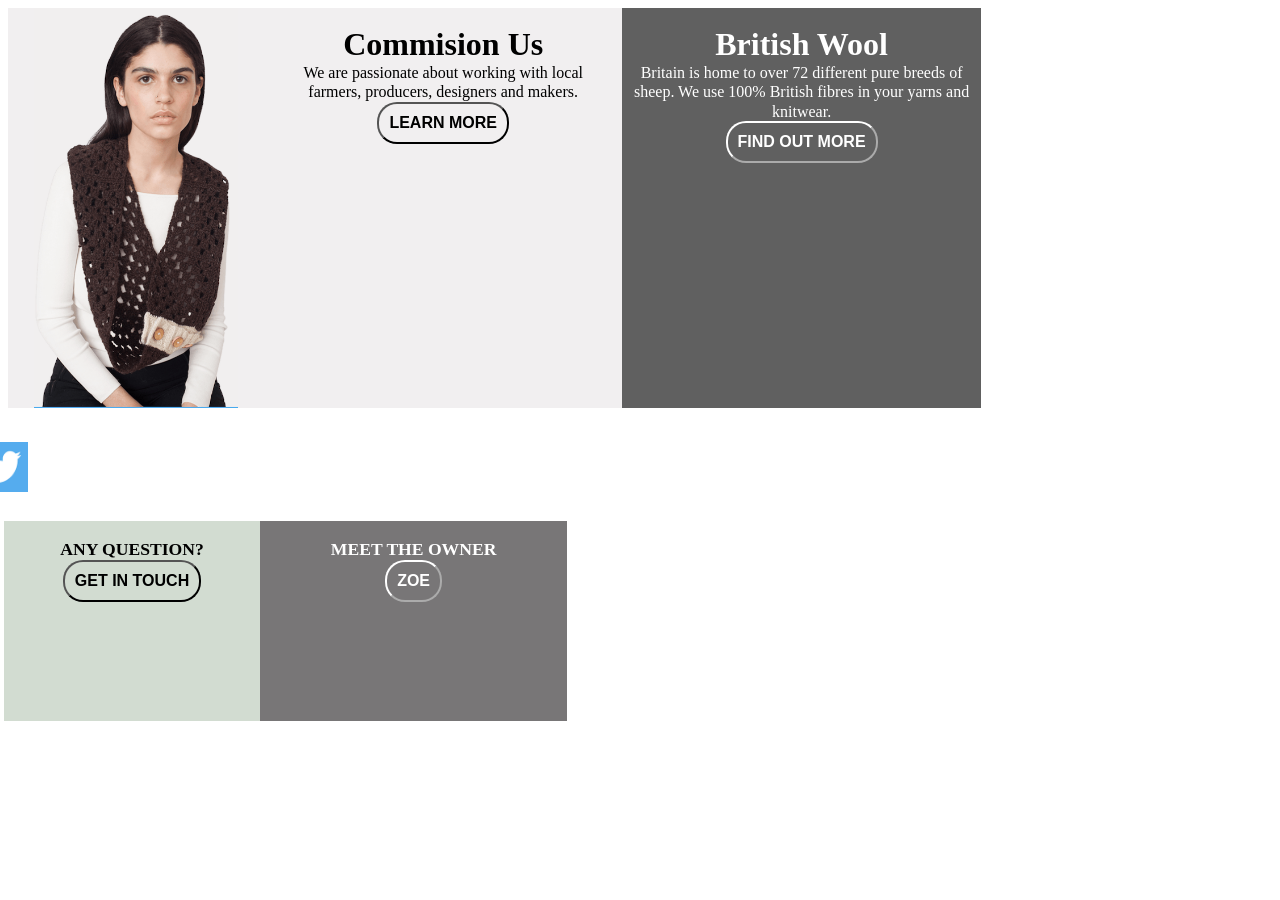
==== exa02_12/index.html @ b209764b "examen 2" ====
<!DOCTYPE html>
<html lang="es">
<head>
	<meta charset="utf-8">
	<title>Examen css3</title>
	<link rel="stylesheet" href="css/estilos.css">
</head>
<body>
	<section id="s1">
		<article id="a1s1">
			<img src="img/persona.png" id="persona">
		</article>
		<article id="a2s1">
			<br>
			<span class="nito grande">Commision Us</span>
			<br>
			<span class=" mediano"> 
			We are passionate about working with local <br>
			farmers, producers, designers and makers.</span>
			<br>
			<button class="nito mediano btnblack">LEARN MORE</button>
		</article>
		<article id="a3s1">
			<br>
			<span id="span3s1"class="nito grande blanco"> British Wool</span>
			<br>
			<span class="blanco mediano">
				Britain is home to over 72 different pure breeds of <br>
				sheep. We use 100% British fibres in your yarns and 
				knitwear.
				</span>
				<br>
				<button class="nito mediano btnblanco blanco">FIND OUT MORE</button>
		</article>
	</section>
	<section id="s2">
		<article id="a1s2">
			<img src="img/twitter.png" id="twitter">
			<span class="blanco letra">
				@KCGCollection thank you for letting <br>
				me explore the archives on Sat - it <br>
				was a great day seeing the colletions! <br>
				https://t.co/MhOP67K6Sa
			</span>
		</article>
		<article id="a2s2">
			<br>
				<span class="nito middle "> ANY QUESTION?</span>
				<br>
				<button class="nito mediano btnblack ">GET IN TOUCH</button>
		</article>
		<article id="a3s2">
			<br>
			<span id="span1" class="nito middle blanco "> MEET THE OWNER</span>
			<br>
				<button class="nito mediano btnblanco blanco">ZOE</button>
		</article>
	</section>
</body>
</html>
---- exa02_12/css/estilos.css ----
body{
	font-size:16px;
	max-width: 1024px;
	min-width: 1024px;
	max-width: 1024px; 

}
button{
	border-radius: 2px;
}
span{
	vertical-align: middle;
}
img[src="img/twitter.png"]{
	width: 50px;
	height: 50px;
}
#persona{
	height: 400px;
}
#a1s1{
	display: inline-block;
	width: 25%;
	height: 400px;
	text-align: center;
	background-color: #F1EFF0;
}
#a2s1{
	display: inline-block;
	width: 35%;
	height: 400px;
	vertical-align: top;
	text-align: center;
	background-color:#F1EFF0;
	margin-left: -4px;

}
#a3s1{
	display: inline-block;
	width: 35%;
	height: 400px;
	vertical-align: top;
	text-align: center;
	background-color:#606060;
	margin-left: -4px; 
}
#s2 article
#a1s2{
	display: inline-block;
	margin-top: -4px;
	width: 40%;
	height: 200px;
	text-align: center;
	vertical-align: top;
	background-color:#67ABE8;
}
#a2s2{
	display: inline-block;
	width: 25%;
	height: 200px;
	text-align: center;
	vertical-align: top;
	background: #D2DCD1;
	margin-top: -4px;
	margin-left: -4px;
}
#a3s2{
	display: inline-block;
	width: 30%;
	height: 200px;
	text-align: center;
	vertical-align: top;
	background: #787677; 
	margin-top: -4px;
	margin-left: -4px;
}
#span3s1{
	padding-top: 10%; 
}
#twitter{
	position:relative;
	top: 30px;
	left:-30px;

}

.btnblack{
	border-radius: 20px;
	padding: 10px;
	background-color:rgba(0,0,0,0);
	border-color: black;
	border-width: 2px; 
}
.btnblanco{
	border-radius: 20px;
	padding: 10px;
	background-color:rgba(0,0,0,0);
	border-color: white;
	border-width: 2px; 
}
.blanco{
	color: white;
}

.grande{
	font-size: 2em;
}
.mediano{
	font-size: 1em;
}
.middle{
	font-size: 1.1em;
}
.nito{
	font-weight: bold;
}
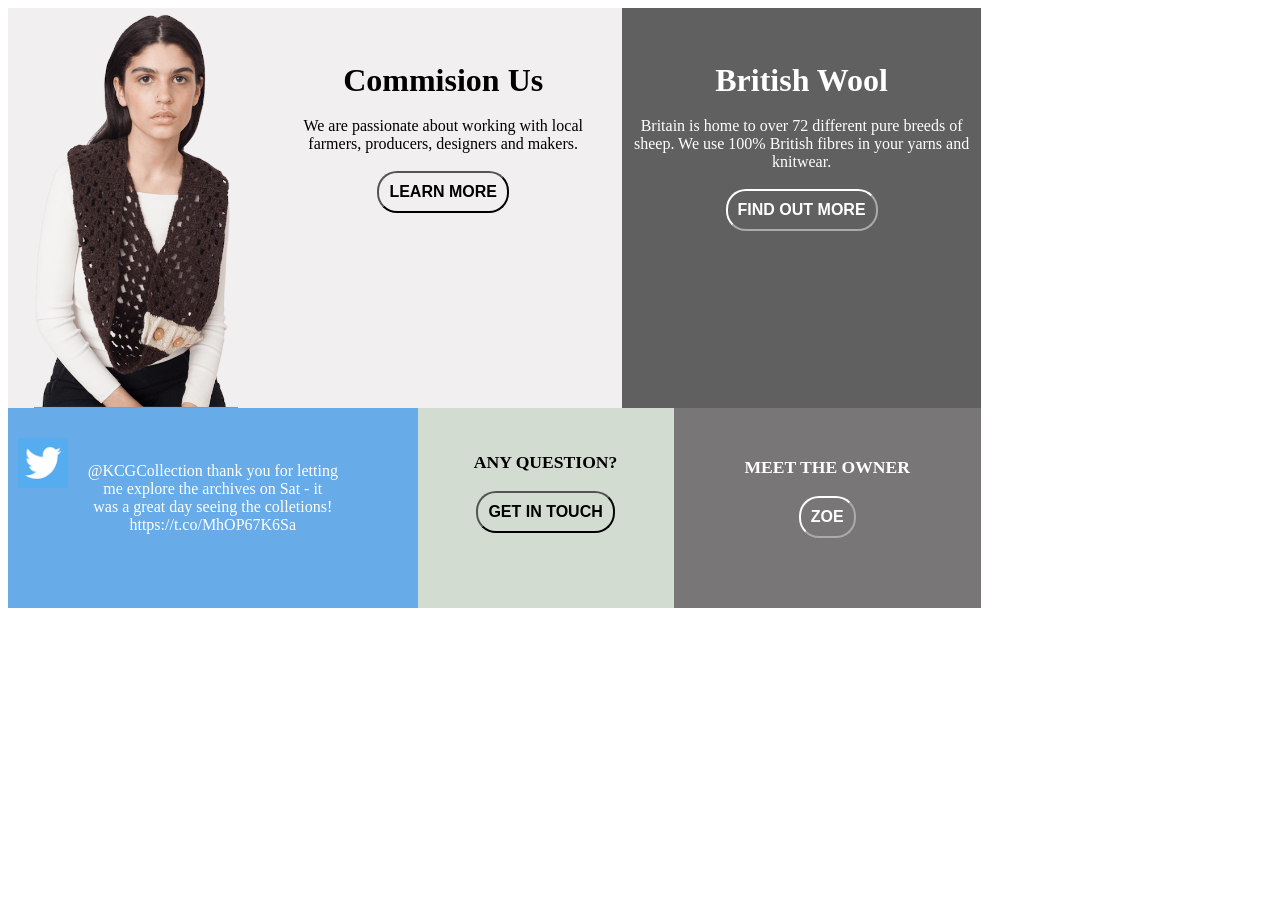
==== commit fd3844ce: "examen completo" ====
--- a/exa02_12/index.html
+++ b/exa02_12/index.html
@@ -12,7 +12,7 @@
 		</article>
 		<article id="a2s1">
 			<br>
-			<span class="nito grande">Commision Us</span>
+			<span id="span2s1"class="nito grande">Commision Us</span>
 			<br>
 			<span class=" mediano"> 
 			We are passionate about working with local <br>
@@ -36,22 +36,22 @@
 	<section id="s2">
 		<article id="a1s2">
 			<img src="img/twitter.png" id="twitter">
-			<span class="blanco letra">
+			<span  class="blanco letra">
 				@KCGCollection thank you for letting <br>
 				me explore the archives on Sat - it <br>
 				was a great day seeing the colletions! <br>
-				https://t.co/MhOP67K6Sa
+				https://t.co/MhOP67K6Sa 
 			</span>
 		</article>
 		<article id="a2s2">
 			<br>
-				<span class="nito middle "> ANY QUESTION?</span>
+				<span id="span1s2" class="nito middle "> ANY QUESTION?</span>
 				<br>
 				<button class="nito mediano btnblack ">GET IN TOUCH</button>
 		</article>
 		<article id="a3s2">
 			<br>
-			<span id="span1" class="nito middle blanco "> MEET THE OWNER</span>
+			<span id="span2s2" class="nito middle blanco "> MEET THE OWNER</span>
 			<br>
 				<button class="nito mediano btnblanco blanco">ZOE</button>
 		</article>
--- a/exa02_12/css/estilos.css
+++ b/exa02_12/css/estilos.css
@@ -15,6 +15,17 @@
 	width: 50px;
 	height: 50px;
 }
+#s1 article span {
+	display: flex;
+   justify-content: center;
+   align-items: center;
+}
+#s2 article span {
+	display: flex;
+   justify-content: center;
+   align-items: center;
+}
+
 #persona{
 	height: 400px;
 }
@@ -44,7 +55,18 @@
 	background-color:#606060;
 	margin-left: -4px; 
 }
-#s2 article
+#btn1 {
+	padding-top: 30px;
+}
+#btn2 {
+	padding-top: 30px;
+}
+#s2 article span{
+	position: relative;
+
+	vertical-align: middle;
+}
+
 #a1s2{
 	display: inline-block;
 	margin-top: -4px;
@@ -77,10 +99,19 @@
 #span3s1{
 	padding-top: 10%; 
 }
+#span2s1{
+	padding-top: 10%;
+}
+#span1s2{
+	padding-top: 10%; 
+}
+#span2s2{
+	padding-top: 10%;
+}
 #twitter{
 	position:relative;
 	top: 30px;
-	left:-30px;
+	left:-170px;
 
 }
 
@@ -115,3 +146,4 @@
 	font-weight: bold;
 }
 
+
